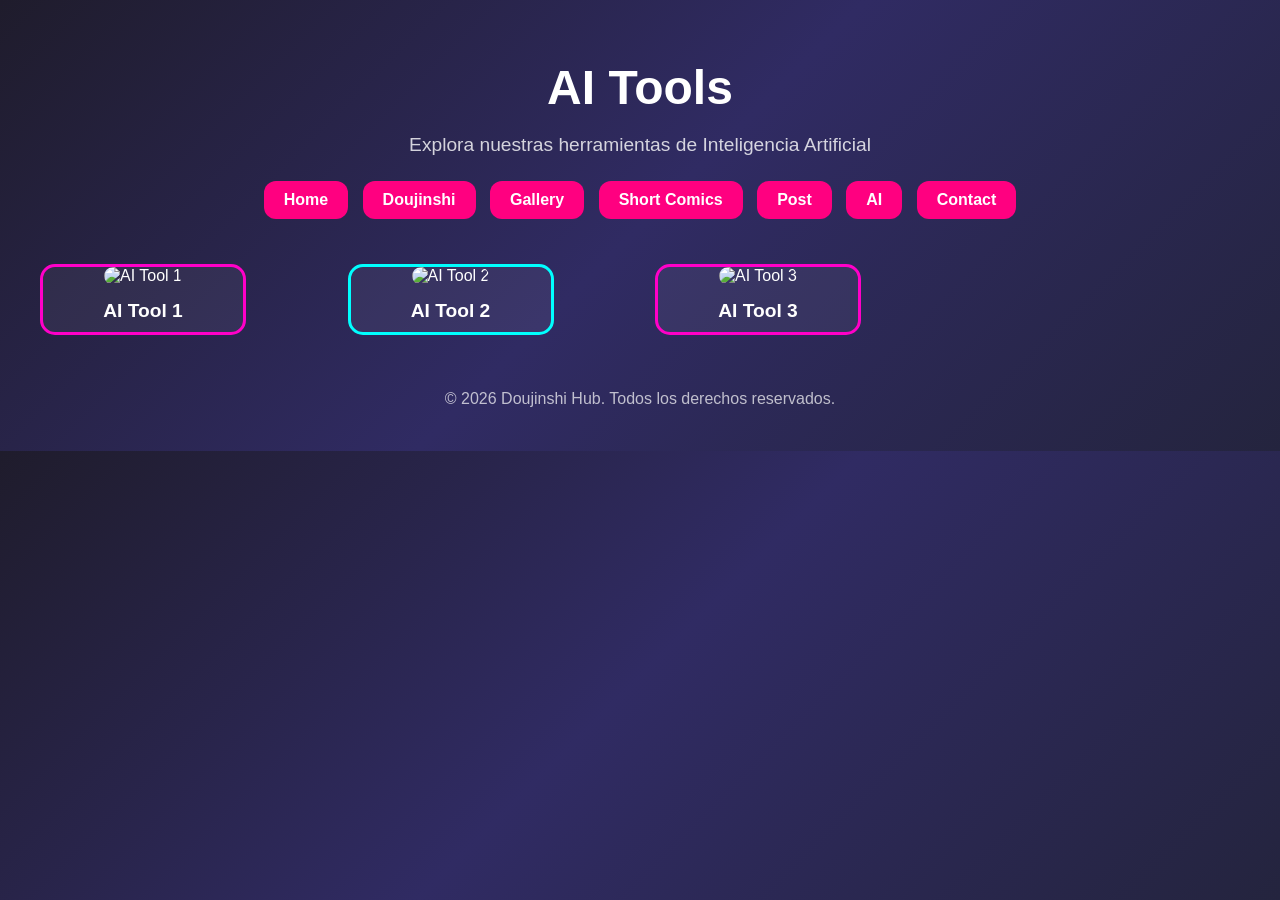
==== ai.html @ 19007fec "Create ai.html" ====
<!DOCTYPE html>
<html lang="es">
<head>
<meta charset="UTF-8">
<meta name="viewport" content="width=device-width, initial-scale=1.0">
<title>AI Tools</title>
<link rel="stylesheet" href="estilos.css">
<style>
body { font-family:'Poppins',Arial,sans-serif; background:linear-gradient(135deg,#1f1c2c,#302b63,#24243e); color:#fff; padding:20px; }
header { text-align:center; margin-bottom:40px; }
header h1 { font-size:3rem; margin-bottom:10px; text-shadow:2px2px10px rgba(0,0,0,0.7); }
header p { font-size:1.2rem; color: rgba(255,255,255,0.8); }
nav { text-align:center; margin-top:20px; }
.main-btn { padding:10px 20px; margin:5px; border-radius:12px; border:none; background:#ff0080; font-weight:600; color:#fff; cursor:pointer; transition:all 0.3s ease; text-decoration:none; display:inline-block; }
.main-btn:hover { background:#e60073; transform:translateY(-3px) scale(1.05); }
#ai-tools { display:grid; grid-template-columns:repeat(auto-fill,minmax(220px,1fr)); gap:30px; max-width:1200px; margin:auto; }
.serie-card { background: rgba(255,255,255,0.05); border-radius:15px; overflow:hidden; cursor:pointer; transition:all 0.3s ease; border:3px solid #ff00c8; text-align:center; }
.serie-card img { width:100%; height:auto; object-fit:cover; }
.serie-card p { margin:10px 0; font-size:1.2rem; font-weight:600; color:#fff; }
.serie-card:hover { transform: translateY(-5px) scale(1.05); box-shadow:0 12px 25px rgba(0,0,0,0.5); }
footer { text-align:center; padding:15px 0; color: rgba(255,255,255,0.7); margin-top:40px; }
</style>
</head>
<body>

<header>
  <h1>AI Tools</h1>
  <p>Explora nuestras herramientas de Inteligencia Artificial</p>

  <nav>
    <a href="index.html" class="main-btn">Home</a>
    <a href="doujinshi.html" class="main-btn">Doujinshi</a>
    <a href="gallery.html" class="main-btn">Gallery</a>
    <a href="shortcomics.html" class="main-btn">Short Comics</a>
    <a href="post.html" class="main-btn">Post</a>
    <a href="ai.html" class="main-btn">AI</a>
    <a href="contact.html" class="main-btn">Contact</a>
  </nav>
</header>

<main>
  <section id="ai-tools"></section>
</main>

<footer>
  &copy; 2026 Doujinshi Hub. Todos los derechos reservados.
</footer>

<script>
const aiContainer = document.getElementById('ai-tools');
const tools = [
  {nombre:"AI Tool 1", img:"https://ah-img.luscious.net/KOKOMIEL/ai1.jpg"},
  {nombre:"AI Tool 2", img:"https://ah-img.luscious.net/KOKOMIEL/ai2.jpg"},
  {nombre:"AI Tool 3", img:"https://ah-img.luscious.net/KOKOMIEL/ai3.jpg"}
];
tools.forEach((t, idx) => {
  const div=document.createElement('div');
  div.className='serie-card';
  div.style.border = idx % 2 === 0?"3px solid #ff00c8":"3px solid #00ffff";
  div.innerHTML=`<img src="${t.img}" alt="${t.nombre}"><p>${t.nombre}</p>`;
  aiContainer.appendChild(div);
});
</script>

</body>
</html>
---- estilos.css ----
body { font-family: Arial, sans-serif; background:#111; color:#fff; padding:20px; }
header h1 { text-align:center; }
hr { margin:20px 0; border:1px solid #fff; }
.main-btn { padding:10px 20px; margin:10px; font-size:16px; cursor:pointer; }

#series, #capitulos, #contenido { display:flex; flex-wrap:wrap; gap:20px; justify-content:center; }

.serie-card, .capitulo-card { width:200px; text-align:center; cursor:pointer; }
.serie-card img, .capitulo-card img, .chapter-img { width:100%; border-radius:10px; margin-bottom:5px; }
.serie-card p, .capitulo-card p { margin-top:5px; text-align:center; }
.chapter-img { margin-bottom:10px; }
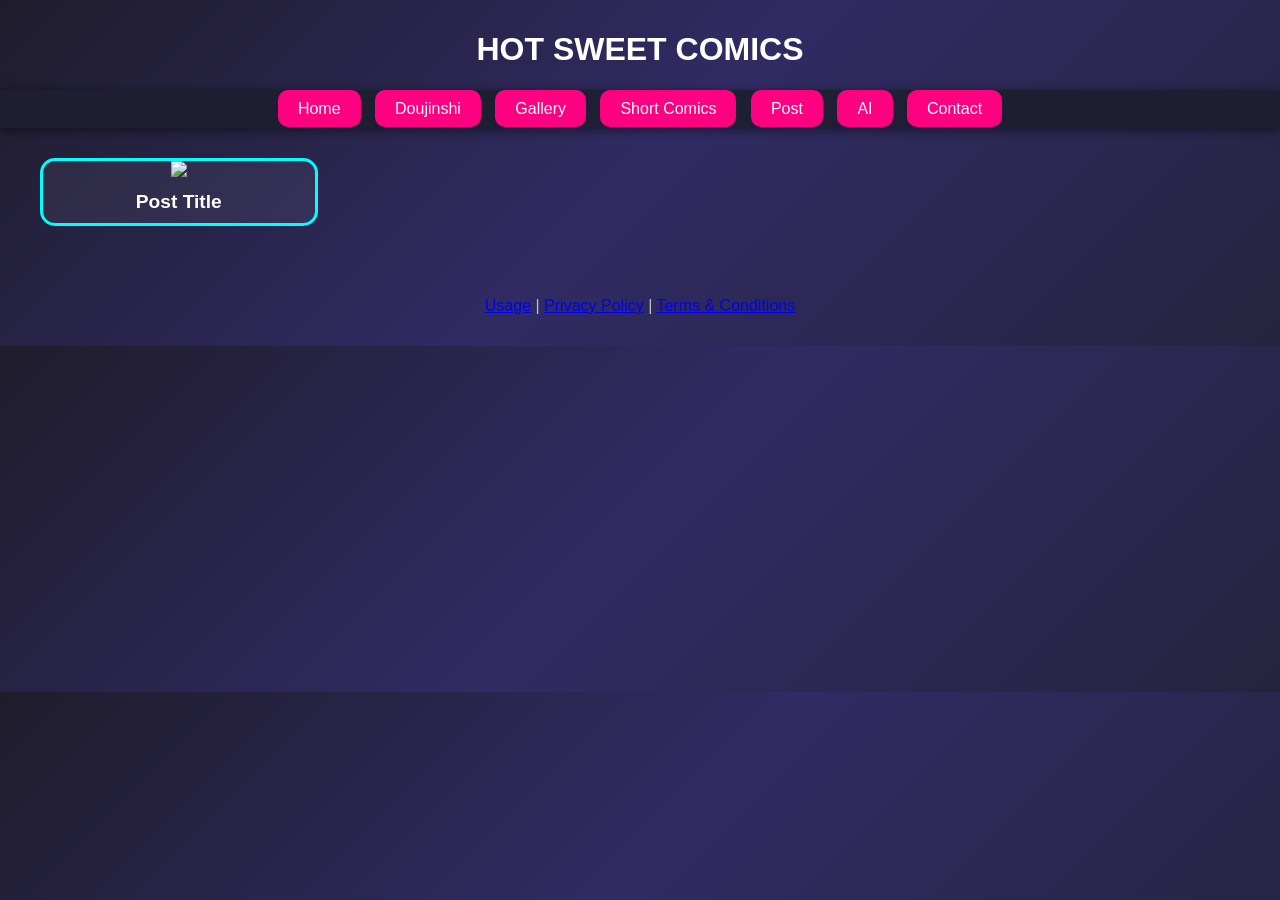
==== commit 2a0c5f65: "Update ai.html" ====
--- a/ai.html
+++ b/ai.html
@@ -1,66 +1,40 @@
 <!DOCTYPE html>
-<html lang="es">
+<html lang="en">
 <head>
 <meta charset="UTF-8">
 <meta name="viewport" content="width=device-width, initial-scale=1.0">
-<title>AI Tools</title>
+<title>Post - HOT SWEET COMICS</title>
 <link rel="stylesheet" href="estilos.css">
-<style>
-body { font-family:'Poppins',Arial,sans-serif; background:linear-gradient(135deg,#1f1c2c,#302b63,#24243e); color:#fff; padding:20px; }
-header { text-align:center; margin-bottom:40px; }
-header h1 { font-size:3rem; margin-bottom:10px; text-shadow:2px2px10px rgba(0,0,0,0.7); }
-header p { font-size:1.2rem; color: rgba(255,255,255,0.8); }
-nav { text-align:center; margin-top:20px; }
-.main-btn { padding:10px 20px; margin:5px; border-radius:12px; border:none; background:#ff0080; font-weight:600; color:#fff; cursor:pointer; transition:all 0.3s ease; text-decoration:none; display:inline-block; }
-.main-btn:hover { background:#e60073; transform:translateY(-3px) scale(1.05); }
-#ai-tools { display:grid; grid-template-columns:repeat(auto-fill,minmax(220px,1fr)); gap:30px; max-width:1200px; margin:auto; }
-.serie-card { background: rgba(255,255,255,0.05); border-radius:15px; overflow:hidden; cursor:pointer; transition:all 0.3s ease; border:3px solid #ff00c8; text-align:center; }
-.serie-card img { width:100%; height:auto; object-fit:cover; }
-.serie-card p { margin:10px 0; font-size:1.2rem; font-weight:600; color:#fff; }
-.serie-card:hover { transform: translateY(-5px) scale(1.05); box-shadow:0 12px 25px rgba(0,0,0,0.5); }
-footer { text-align:center; padding:15px 0; color: rgba(255,255,255,0.7); margin-top:40px; }
-</style>
 </head>
 <body>
 
 <header>
-  <h1>AI Tools</h1>
-  <p>Explora nuestras herramientas de Inteligencia Artificial</p>
-
+  <h1>HOT SWEET COMICS</h1>
   <nav>
-    <a href="index.html" class="main-btn">Home</a>
-    <a href="doujinshi.html" class="main-btn">Doujinshi</a>
-    <a href="gallery.html" class="main-btn">Gallery</a>
-    <a href="shortcomics.html" class="main-btn">Short Comics</a>
-    <a href="post.html" class="main-btn">Post</a>
-    <a href="ai.html" class="main-btn">AI</a>
-    <a href="contact.html" class="main-btn">Contact</a>
+    <a href="index.html">Home</a>
+    <a href="doujinshi.html">Doujinshi</a>
+    <a href="gallery.html">Gallery</a>
+    <a href="shortcomics.html">Short Comics</a>
+    <a href="post.html">Post</a>
+    <a href="ai.html">AI</a>
+    <a href="contact.html">Contact</a>
   </nav>
 </header>
 
-<main>
-  <section id="ai-tools"></section>
+<main class="grid">
+  <div class="card">
+    <img src="IMAGE_URL">
+    <p>Post Title</p>
+  </div>
 </main>
 
 <footer>
-  &copy; 2026 Doujinshi Hub. Todos los derechos reservados.
+  <p>
+    <a href="usage.html">Usage</a> |
+    <a href="privacy.html">Privacy Policy</a> |
+    <a href="terms.html">Terms & Conditions</a>
+  </p>
 </footer>
-
-<script>
-const aiContainer = document.getElementById('ai-tools');
-const tools = [
-  {nombre:"AI Tool 1", img:"https://ah-img.luscious.net/KOKOMIEL/ai1.jpg"},
-  {nombre:"AI Tool 2", img:"https://ah-img.luscious.net/KOKOMIEL/ai2.jpg"},
-  {nombre:"AI Tool 3", img:"https://ah-img.luscious.net/KOKOMIEL/ai3.jpg"}
-];
-tools.forEach((t, idx) => {
-  const div=document.createElement('div');
-  div.className='serie-card';
-  div.style.border = idx % 2 === 0?"3px solid #ff00c8":"3px solid #00ffff";
-  div.innerHTML=`<img src="${t.img}" alt="${t.nombre}"><p>${t.nombre}</p>`;
-  aiContainer.appendChild(div);
-});
-</script>
 
 </body>
 </html>
--- a/estilos.css
+++ b/estilos.css
@@ -1,11 +1,100 @@
-body { font-family: Arial, sans-serif; background:#111; color:#fff; padding:20px; }
-header h1 { text-align:center; }
-hr { margin:20px 0; border:1px solid #fff; }
-.main-btn { padding:10px 20px; margin:10px; font-size:16px; cursor:pointer; }
+body {
+  margin:0;
+  font-family: 'Poppins', Arial, sans-serif;
+  background: linear-gradient(135deg,#1f1c2c,#302b63,#24243e);
+  color:#fff;
+}
 
-#series, #capitulos, #contenido { display:flex; flex-wrap:wrap; gap:20px; justify-content:center; }
+/* Barra fija */
+header {
+  text-align: center;
+  padding: 10px 0;
+}
+nav {
+  position: sticky;
+  top:0;
+  z-index:1000;
+  background: rgba(30,30,50,0.95);
+  padding:10px 0;
+  text-align:center;
+  box-shadow:0 2px 10px rgba(0,0,0,0.5);
+  transition: background 0.3s, box-shadow 0.3s;
+}
+nav a {
+  padding:10px 20px;
+  margin:0 5px;
+  border-radius:10px;
+  text-decoration:none;
+  color:#fff;
+  background:#ff0080;
+  transition:0.3s;
+}
+nav a:hover {
+  background:#e60073;
+  transform: translateY(-2px) scale(1.05);
+}
 
-.serie-card, .capitulo-card { width:200px; text-align:center; cursor:pointer; }
-.serie-card img, .capitulo-card img, .chapter-img { width:100%; border-radius:10px; margin-bottom:5px; }
-.serie-card p, .capitulo-card p { margin-top:5px; text-align:center; }
-.chapter-img { margin-bottom:10px; }
+/* Grids para series, capítulos y miniaturas */
+.grid {
+  display:grid;
+  grid-template-columns: repeat(auto-fill,minmax(220px,1fr));
+  gap:30px;
+  max-width:1200px;
+  margin:20px auto;
+}
+.card {
+  background: rgba(255,255,255,0.05);
+  border-radius:15px;
+  overflow:hidden;
+  cursor:pointer;
+  transition:all 0.3s ease;
+  border:3px solid #00ffff;
+  text-align:center;
+}
+.card img {
+  width:100%;
+  height:auto;
+  object-fit:cover;
+}
+.card p {
+  margin:10px 0;
+  font-size:1.2rem;
+  font-weight:600;
+  color:#fff;
+}
+.card:hover {
+  transform: translateY(-5px) scale(1.05);
+  box-shadow:0 12px 25px rgba(0,0,0,0.5);
+}
+
+/* Visor de imágenes de capítulo */
+#viewer {
+  display:none;
+  position:fixed;
+  top:0; left:0;
+  width:100%; height:100%;
+  background: rgba(0,0,0,0.95);
+  justify-content:center;
+  align-items:center;
+  z-index:2000;
+}
+#viewer img {
+  max-width:90%;
+  max-height:90%;
+  cursor: grab;
+}
+#close {
+  position:absolute;
+  top:20px; right:20px;
+  font-size:2rem;
+  cursor:pointer;
+  color:#fff;
+}
+
+/* Footer */
+footer {
+  text-align:center;
+  padding:15px 0;
+  color: rgba(255,255,255,0.7);
+  margin-top:40px;
+}
